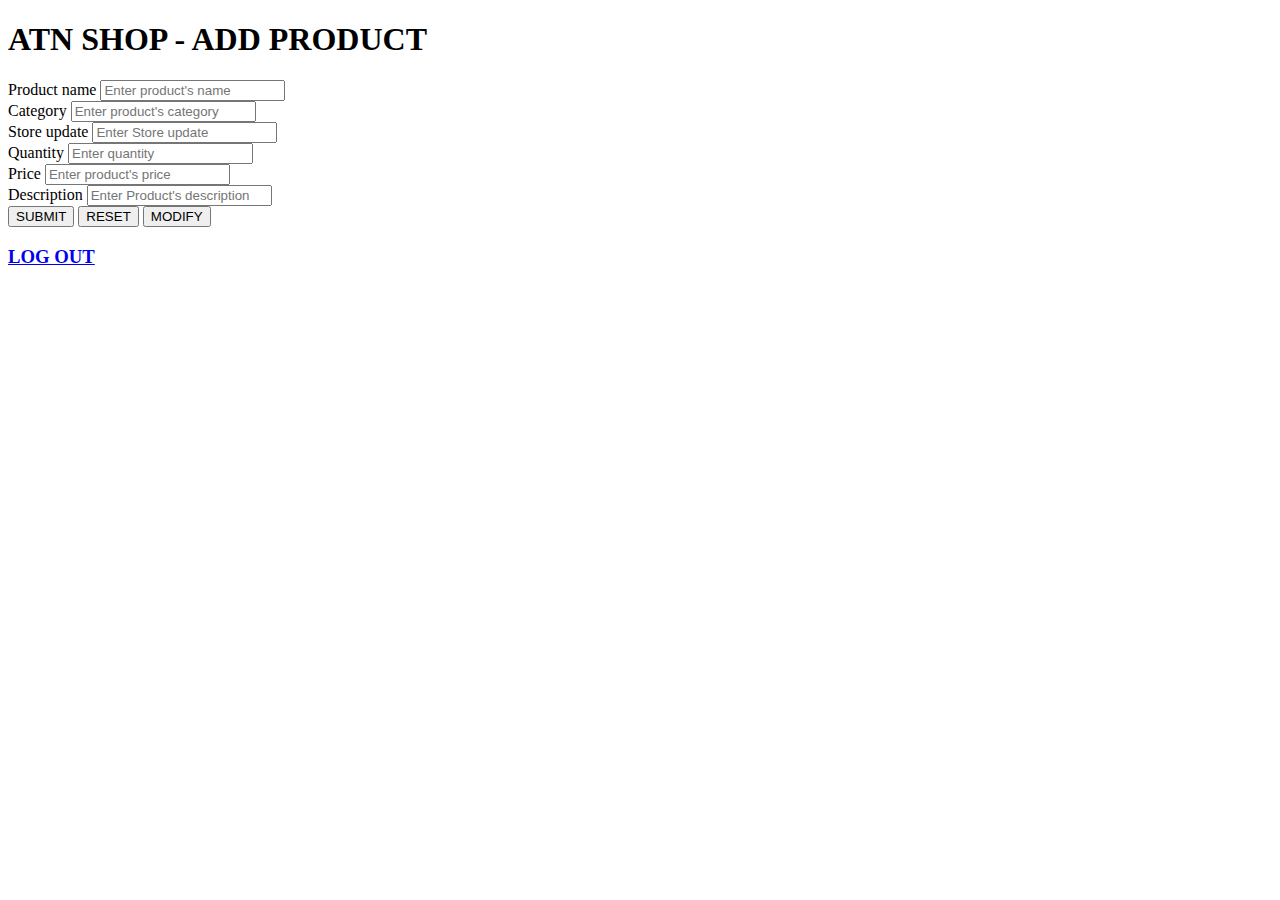
==== ATN SHOP_ASM2/product.html @ b8dee424 "Add files via upload" ====
<!DOCTYPE html>
<html lang="en">

<head>
    <meta charset="UTF-8">
    <meta name="viewport" content="width=device-width, initial-scale=1.0">
    <title>ATN Shop / Add Product</title>

    <link rel="stylesheet" href="/css/style.css">
</head>

<body id="product-page">
    <div class="form-title">
        <h1> ATN SHOP - ADD PRODUCT </h1>
    </div>
    <form action="productsubmit.php" method="post">
        <div class="form">
            <div class="form-group">
                <label for="product-name">Product name</label>
                <input class="form-control" type="text" name="product-name" id="product-name" placeholder="Enter product's name" required>
            </div>
            <div class="form-group">
                <label for="product-category">Category</label>
                <input class="form-control before-add-btn" type="text" name="product-category" id="product-category" placeholder="Enter product's category" required>
            </div>
            <div class="form-group">
                <label for="product-store">Store update</label>
                <input class="form-control before-add-btn" type="text" name="store" id="store" placeholder="Enter Store update" required>
            </div>
            <div class="form-group">
                <label for="product-quantity">Quantity</label>
                <input class="form-control before-add-btn" type="number" name="product-quantity" id="product-quantity" placeholder="Enter quantity" required>
            </div>
            <div class="form-group">
                <label for="product-price">Price</label>
                <input class="form-control before-add-btn" type="number" name="product-price" id="product-price" placeholder="Enter product's price" required>
            </div>
            <div class="form-group">
                <label for="product-quantity">Description</label>
                <input class="form-control before-add-btn" type="text" name="product-description" id="product-description" placeholder="Enter Product's description" required>
            </div>
            <div class="btn-group">
                <button class="btn btn-submit" type="submit">SUBMIT</button>
                <button class="btn btn-reset" type="reset">RESET</button>
                <input class="bth btn-modify" type="button" onclick="location.href='/productmodify.php';" value="MODIFY" />
            </div>
        </div>
        <a href="/logout.php">
            <h3 id="sign-out"> LOG OUT </h3>
        </a>
    </form>
</body>

</html>
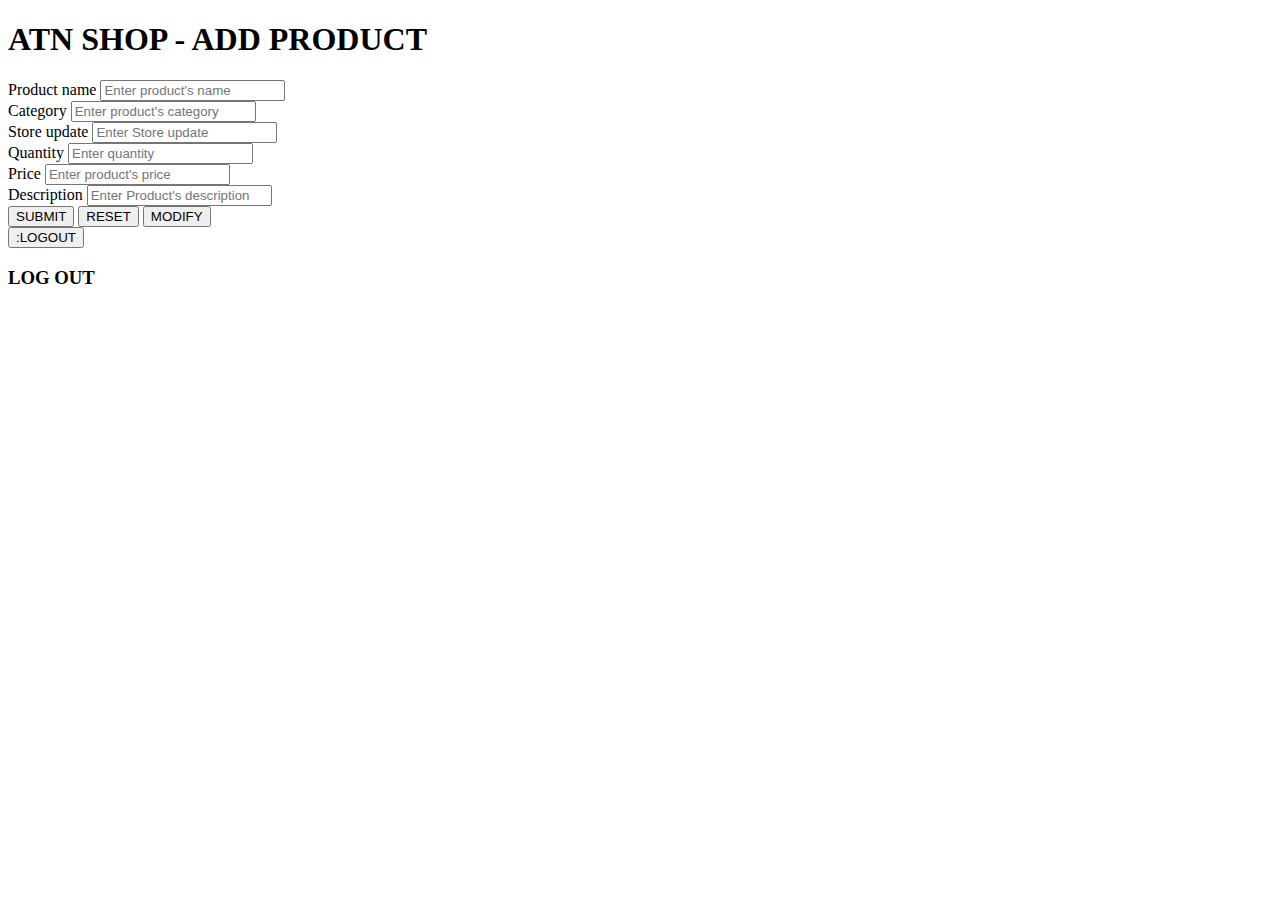
==== commit 5374c8a8: "Update product.html" ====
--- a/ATN SHOP_ASM2/product.html
+++ b/ATN SHOP_ASM2/product.html
@@ -42,13 +42,15 @@
             <div class="btn-group">
                 <button class="btn btn-submit" type="submit">SUBMIT</button>
                 <button class="btn btn-reset" type="reset">RESET</button>
-                <input class="bth btn-modify" type="button" onclick="location.href='/productmodify.php';" value="MODIFY" />
+                <button class="bth btn-modify" type="modify" onclick="location.href='/productmodify.php';">MODIFY</button>
             </div>
         </div>
-        <a href="/logout.php">
+        <div class="btn-group_bottom">
+        <button class="btn btn-logout" type"logout" onclick="location/href='/logout.php';">:LOGOUT</button>
             <h3 id="sign-out"> LOG OUT </h3>
         </a>
+        </div>
     </form>
 </body>
 
-</html>+</html>
